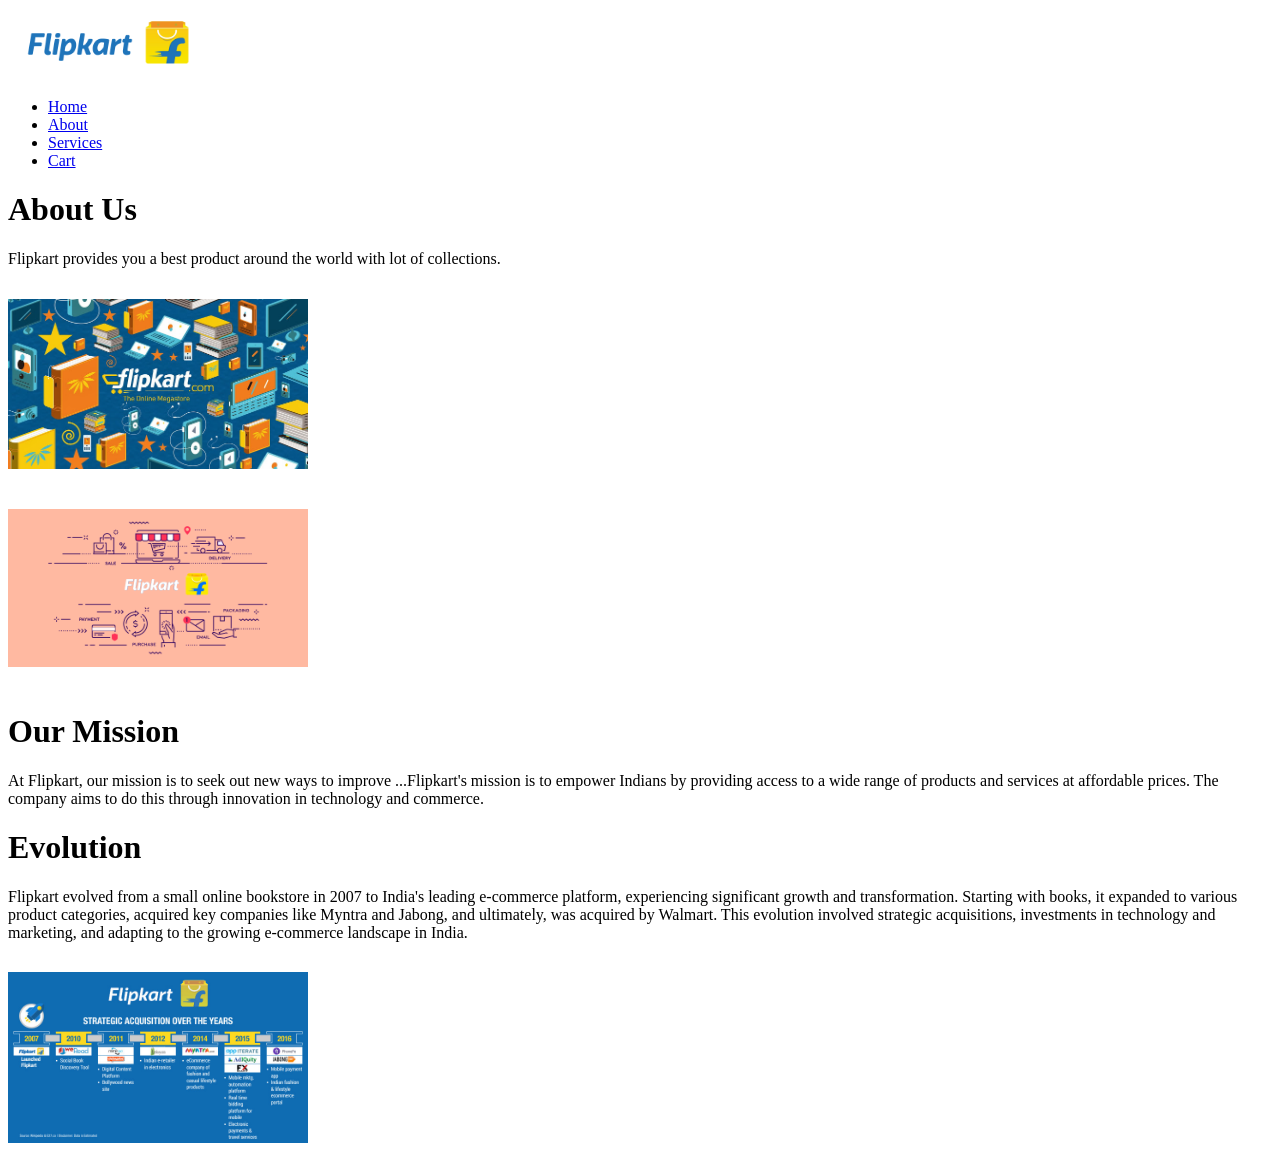
==== About/index.html @ 779d8d7b "push" ====
<!DOCTYPE html>
<html lang="en">
<head>
    <meta charset="UTF-8">
    <meta name="viewport" content="width=device-width, initial-scale=1.0">
    <title>About</title>
    <link rel="stylesheet" href="../../homepage/About/css/main.css">
</head>
<body>
    <div class="navigation_bar">
        <div class="logo"><img src="../About/assets/flipkart-logo.png" height="70px" width="200px" style="object-fit: cover;"></div>

        <ul>
            <li><a href="../../homepage/index.html">Home</a></li>
            <li><a href="../../homepage/About/index.html">About</a></li>
            <li><a href="../../homepage/service/index.html">Services</a></li>
            <li><a href="../../homepage/cart/index.html">Cart</a></li>
        </ul>
    </div>

    <div class="about_us">
        <div class="about_content">
            <h1>About Us</h1>
            <p>Flipkart provides you a best product around the world with lot of collections.</p>
        </div>

        <img src="../About/assets/about.jpg" height="200px" width="300px" style="object-fit: contain;">
    </div>

    <div class="mission">
        <img src="../About/assets/mission.png" height="200px" width="300px" style="object-fit: contain;">
        <div class="mission_content">
            <h1>Our Mission</h1>
            <p>At Flipkart, our mission is to seek out new ways to improve ...Flipkart's mission is to empower Indians by providing access to a wide range of products and services at affordable prices. The company aims to do this through innovation in technology and commerce. </p>
        </div>
        
    </div>

    <div class="evolution">
        <div class="about_content">
            <h1>Evolution</h1>
            <p>Flipkart evolved from a small online bookstore in 2007 to India's leading e-commerce platform, experiencing significant growth and transformation. Starting with books, it expanded to various product categories, acquired key companies like Myntra and Jabong, and ultimately, was acquired by Walmart. This evolution involved strategic acquisitions, investments in technology and marketing, and adapting to the growing e-commerce landscape in India. </p>
        </div>
        
        <img src="../About/assets/evolution.jpeg" height="200px" width="300px" style="object-fit: contain;">
    </div>
</body>
</html>
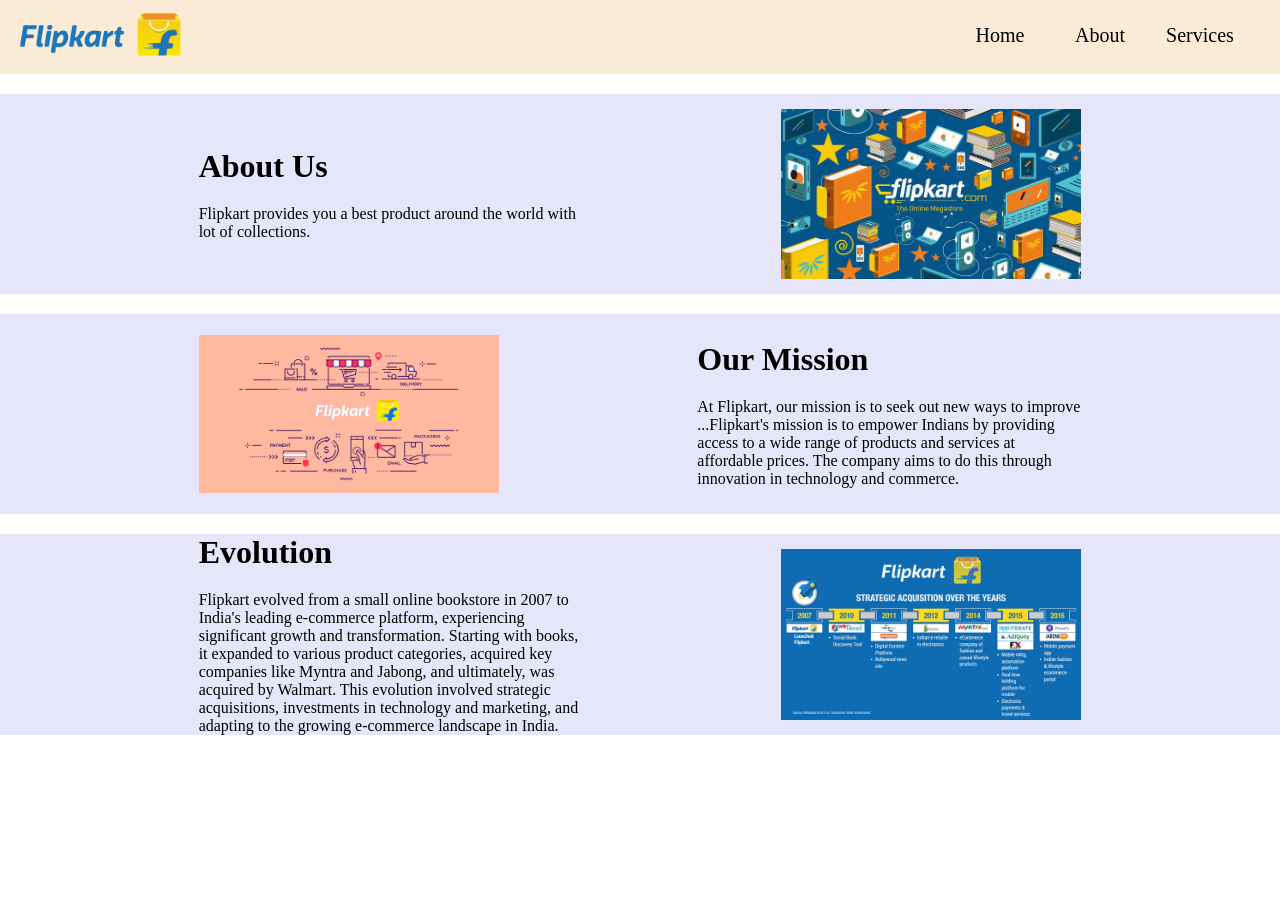
==== commit ba75f1d5: "changes" ====
--- a/About/index.html
+++ b/About/index.html
@@ -4,17 +4,17 @@
     <meta charset="UTF-8">
     <meta name="viewport" content="width=device-width, initial-scale=1.0">
     <title>About</title>
-    <link rel="stylesheet" href="../../homepage/About/css/main.css">
+    <link rel="stylesheet" href="../About/css/main.css">
 </head>
 <body>
     <div class="navigation_bar">
         <div class="logo"><img src="../About/assets/flipkart-logo.png" height="70px" width="200px" style="object-fit: cover;"></div>
 
         <ul>
-            <li><a href="../../homepage/index.html">Home</a></li>
-            <li><a href="../../homepage/About/index.html">About</a></li>
-            <li><a href="../../homepage/service/index.html">Services</a></li>
-            <li><a href="../../homepage/cart/index.html">Cart</a></li>
+            <li><a href="../index.html">Home</a></li>
+            <li><a href="../About/index.html">About</a></li>
+            <li><a href="../service/index.html">Services</a></li>
+            <li><a href="../cart/index.html">Cart</a></li>
         </ul>
     </div>
 
--- a/About/css/main.css
+++ b/About/css/main.css
@@ -0,0 +1,104 @@
+*{
+    margin:0;
+    padding: 0;
+    box-sizing: border-box;
+}
+body{
+    display: flex;
+    flex-direction: column;
+    gap:20px
+}
+.navigation_bar{
+    display:flex;
+    background-color: antiquewhite;
+}
+ul{
+    margin-left:750px;
+    list-style-type: none;
+    display: flex;
+    height: 70px;
+    width: 100%;
+    justify-content: center;
+    align-items: center;
+}
+li{
+    font-size: 20px;
+    width:100px;
+    border-radius: 5px;
+    text-align: center;
+}
+ul>li:hover a{
+    color:#943126;
+}
+li a{
+    text-decoration: none;
+    color: black;
+}
+.about_content{
+    display: flex;
+    flex-direction: column;
+    gap:20px;
+    width:30%;
+    transition: transform 2s ease;
+}
+.about_us{
+    display: flex;
+    align-items: center;
+    justify-content: space-evenly;
+    background-color: lavender;
+}
+.mission_content{
+    display: flex;
+    flex-direction: column;
+    gap:20px;
+    width:30%;
+    transition: transform 2s ease;
+
+}
+.mission{
+    display: flex;
+    align-items: center;
+    justify-content: space-evenly;
+    background-color: lavender;
+}
+.mission_content{
+    display: flex;
+    flex-direction: column;
+    gap:20px;
+    width:30%;
+    transition: transform 2s ease;
+
+}
+.evolution{
+    display: flex;
+    align-items: center;
+    justify-content: space-evenly;
+    background-color: lavender;
+}
+.about_us img{
+    transition:transform 2s ease;
+}
+.about_us:hover .about_content h1{
+    color:red;
+}
+.about_us:hover img{
+    transform: translateX(200px);
+}
+.mission img{
+    transition:transform 2s ease;
+}
+.mission:hover .mission_content h1{
+    color:red;
+}
+.mission:hover img{
+    transform: translateX(200px);
+}
+.evolution img{
+    transition:transform 2s ease;
+}
+.evolution:hover .about_content h1{
+    color:red;
+}
+.evolution:hover img{
+    transform: translateX(200px);
+}
